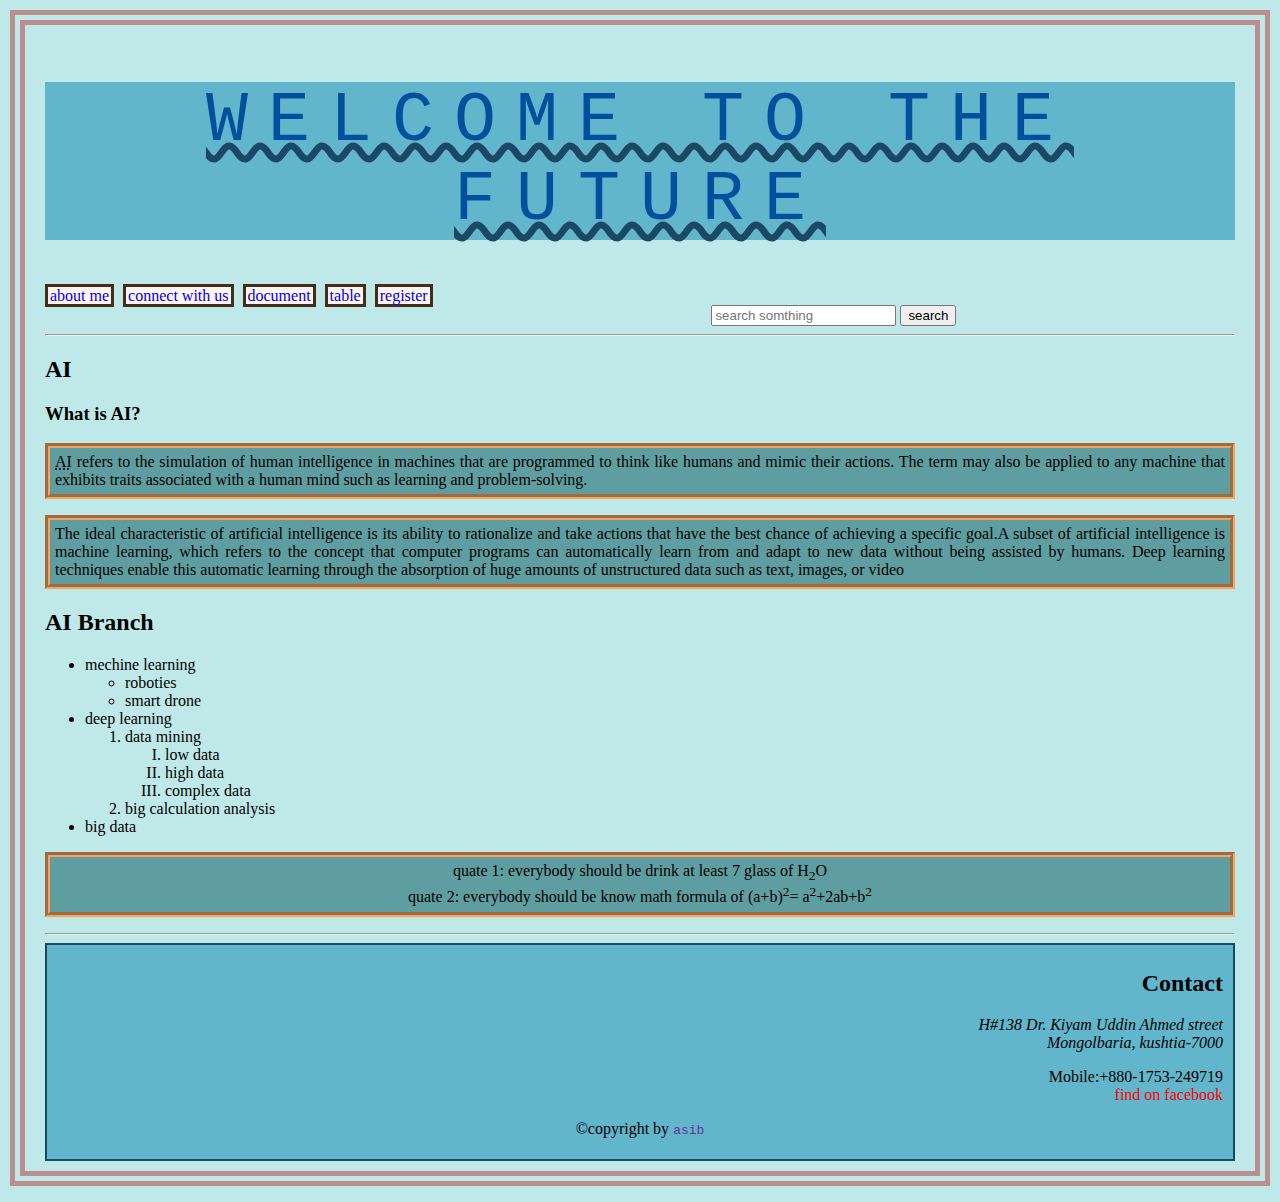
==== index.html @ 51e22979 "file name changed" ====
<!DOCTYPE html>
<html lang="en">

<head>
    <meta charset="UTF-8">
    <meta http-equiv="X-UA-Compatible" content="IE=edge">
    <meta name="viewport" content="width=device-width, initial-scale=1.0">
    <title>AI-asib's Blogs</title>
    <link rel="stylesheet" href="asib.css">
</head>

<body >
    <header>
        <h1>welcome to the future</h1>
         <nav >
            <a class=" pages" href="about.html">about me</a>
            <a class=" pages" href="ConnectWithUs.html">connect with us</a>
            <a class=" pages" href="document.html">document</a>
            <a class=" pages" href="table.html">table</a>
            <a class=" pages" href="registration.html">register</a>
            <form class="search" action="http://www.google.com/search">
                <input type="text"  name="q" placeholder="search somthing">
                <button>search</button>
            </form>
         </nav>
        <hr>
    </header>
    <main>
        <h2>AI</h2>
        <h3>What is AI?</h3>
        <p><abbr title="Artificial intelligence">AI</abbr> refers to the simulation of human intelligence in machines
            that
            are programmed to
            think like humans and mimic their actions. The term may also be applied to any machine that exhibits traits
            associated with a human mind such as learning and problem-solving.</p>
        <p>The ideal characteristic of artificial intelligence is its ability to rationalize and take actions that have
            the
            best chance of achieving a specific goal.A subset of artificial intelligence is machine learning, which
            refers
            to the concept that computer programs can automatically learn from and adapt to new data without being
            assisted
            by humans. Deep learning techniques enable this automatic learning through the absorption of huge amounts of
            unstructured data such as text, images, or video</p>
        <h2>AI Branch</h2>
        <!-- nested list -->
        <ul>
            <li>mechine learning
                <ul>
                    <li>roboties</li>
                    <li>smart drone</li>
                </ul>
            </li>
            <li>deep learning
                <ol>
                    <li>data mining</li>
                    <ol type="I">
                        <li>low data</li>
                        <li>high data</li>
                        <li>complex data</li>
                    </ol>
                    <li>big calculation analysis</li>
                </ol>
            </li>
            <li>big data

            </li>
        </ul>
        <section>
            <p class="copy">quate 1: everybody should be drink at least 7 glass of H<sub>2</sub>O <br>
               quate 2: everybody should be know math formula of (a+b)<sup>2</sup>= a<sup>2</sup>+2ab+b<sup>2</sup>
            </p>
        </section>

    </main>

    <hr>
    <footer>
        <!-- <div align="right"> -->
    <section>
        <h2>Contact</h2>
        <address>
            H#138 Dr. Kiyam Uddin Ahmed street <br>
            Mongolbaria, kushtia-7000
        </address>
        <p id="mobile">
            Mobile:+880-1753-249719 <br>
            <a href="https://www.facebook.com/asibahmed11" target="_blank">find on facebook</a>
            <!-- new tab for _blank, same tab or reload _self-->
        </p>
    </section>
        <p class="copy">&copy;copyright by  <span>asib</span></p>
        <!-- </div> -->
    </footer>
</body>

</html>
---- asib.css ----
h1{
    color: #00509d;
    text-decoration: #1b4965 underline wavy ;
    text-align: center;
    background-color: #62b6cb;
    letter-spacing: 20px;
    font-weight: 500;
    line-height: normal;
    font-size: 70px; 
    text-transform: uppercase;
    font-family: monospace,Arial, Helvetica, sans-serif;
}
body{
    padding: 10px 20px;
    background-color: #bee9e8;
    border: 15px double rosybrown;
    margin: 10px;
}

main p{
    text-align: justify;
    background-color: cadetblue;
    border: 5px groove sandybrown;
    padding: 5px;
    
}
footer{
    background-color: #62b6cb;
    text-align: right;
    padding: 5px 10px;
    border:2px solid #1b4965;
}
footer a{
    text-decoration: none;
    color: red;
}
.copy{
    text-align: center;
}
footer span{
    font-family:monospace;
    color: rebeccapurple;
}

#search{
    background-color: skyblue;
}
input[type="text"]{
    color: springgreen;
}

/* a[href="about.html"]{
    color: tomato;
}
a[href*=table]{
    color: violet;
    font-weight: bolder;
    font-family: 'Arial Narrow Bold', sans-serif;
} */
.search{
    display: inline;
    margin-left: 56%;
}
.pages{
    margin-right: 5px;
    border: 3px solid rgb(67, 45, 29);
    text-decoration: none;
    background-color: seashell;
    padding-left: 2px;
    padding-right: 2px;
}
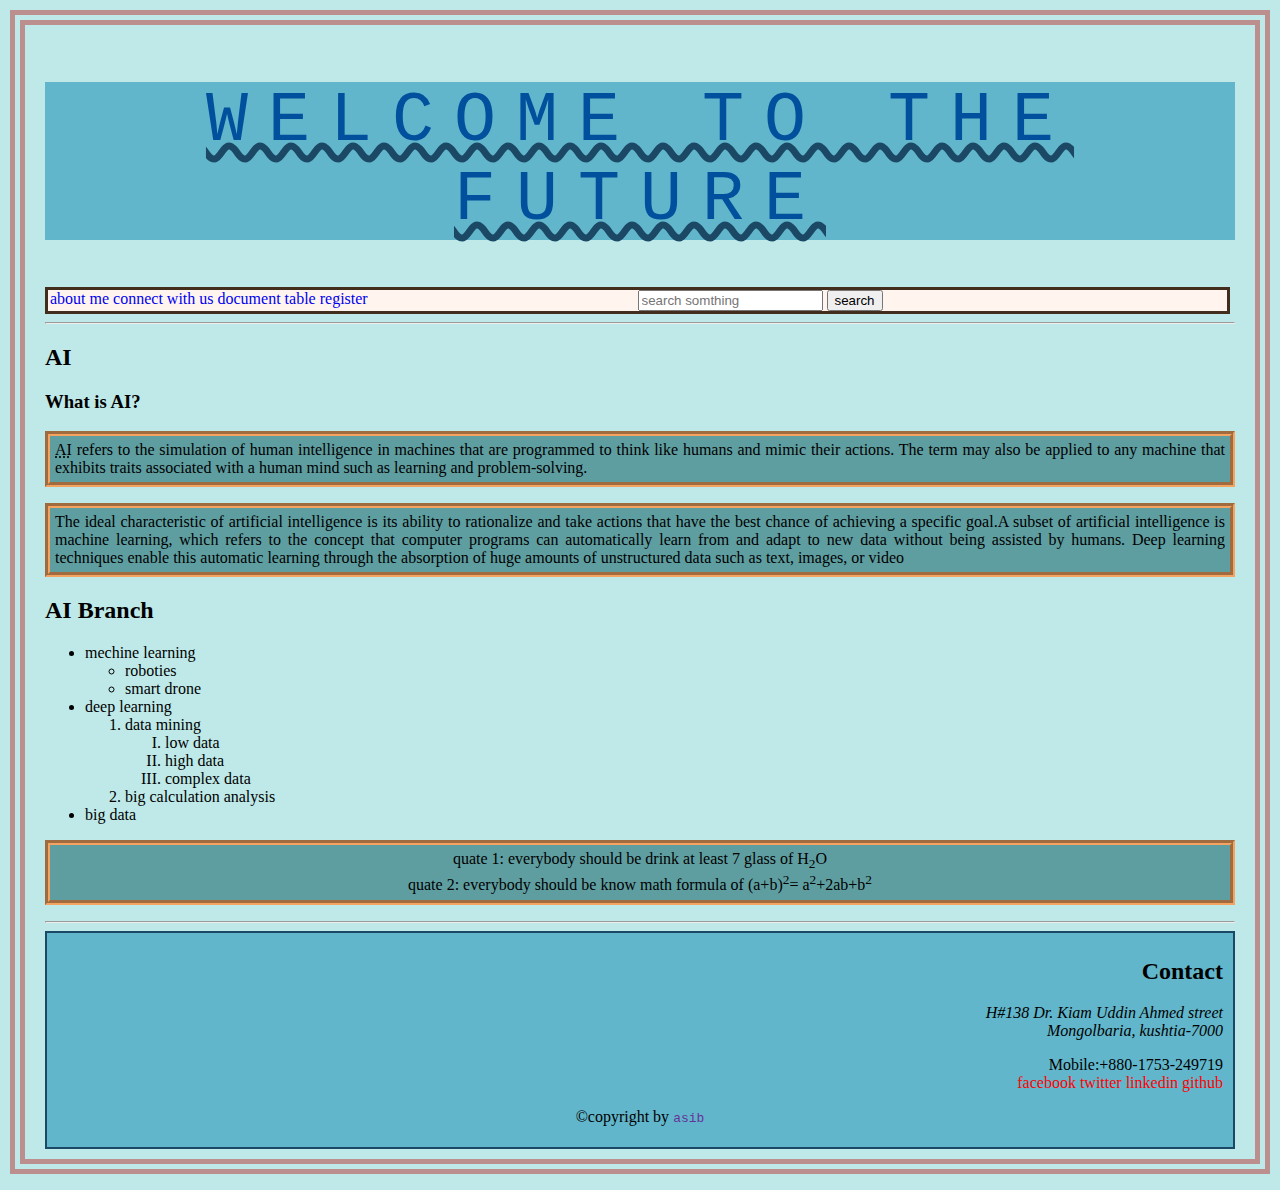
==== commit 0133edb7: "css changes" ====
--- a/index.html
+++ b/index.html
@@ -13,15 +13,22 @@
     <header>
         <h1>welcome to the future</h1>
          <nav >
-            <a class=" pages" href="about.html">about me</a>
-            <a class=" pages" href="ConnectWithUs.html">connect with us</a>
-            <a class=" pages" href="document.html">document</a>
-            <a class=" pages" href="table.html">table</a>
-            <a class=" pages" href="registration.html">register</a>
-            <form class="search" action="http://www.google.com/search">
-                <input type="text"  name="q" placeholder="search somthing">
-                <button>search</button>
-            </form>
+            <section class="pages">
+                <div class="search">
+                    <a  href="about.html">about me</a>
+                    <a  href="ConnectWithUs.html">connect with us</a>
+                    <a  href="document.html">document</a>
+                    <a  href="table.html">table</a>
+                    <a  href="registration.html">register</a>
+                </div>
+                <div class="search" id="asib">
+                    <form  action="http://www.google.com/search">
+                        <input type="text"  name="q" placeholder="search somthing">
+                        <button>search</button>
+                    </form>
+                </div>
+            </section>
+            
          </nav>
         <hr>
     </header>
@@ -79,13 +86,15 @@
     <section>
         <h2>Contact</h2>
         <address>
-            H#138 Dr. Kiyam Uddin Ahmed street <br>
+            H#138 Dr. Kiam Uddin Ahmed street <br>
             Mongolbaria, kushtia-7000
         </address>
         <p id="mobile">
             Mobile:+880-1753-249719 <br>
-            <a href="https://www.facebook.com/asibahmed11" target="_blank">find on facebook</a>
-            <!-- new tab for _blank, same tab or reload _self-->
+            <a href="https://www.facebook.com/asibahmed11" target="_blank">facebook</a>
+            <a href="https://twitter.com/asibahmed_11" target="_blank">twitter</a>
+            <a href="https://www.linkedin.com/in/asib/" target="_blank">linkedin</a>
+            <a href="https://github.com/asib11" target="_blank">github</a>
         </p>
     </section>
         <p class="copy">&copy;copyright by  <span>asib</span></p>
--- a/asib.css
+++ b/asib.css
@@ -42,9 +42,6 @@
     color: rebeccapurple;
 }
 
-#search{
-    background-color: skyblue;
-}
 input[type="text"]{
     color: springgreen;
 }
@@ -57,15 +54,20 @@
     font-weight: bolder;
     font-family: 'Arial Narrow Bold', sans-serif;
 } */
-.search{
-    display: inline;
-    margin-left: 56%;
-}
 .pages{
+    display: flex;
     margin-right: 5px;
     border: 3px solid rgb(67, 45, 29);
     text-decoration: none;
     background-color: seashell;
     padding-left: 2px;
     padding-right: 2px;
+    
+}
+.search{
+    align-items: right;
+    width: 50%;
+}
+.pages a{
+    text-decoration: none;
 }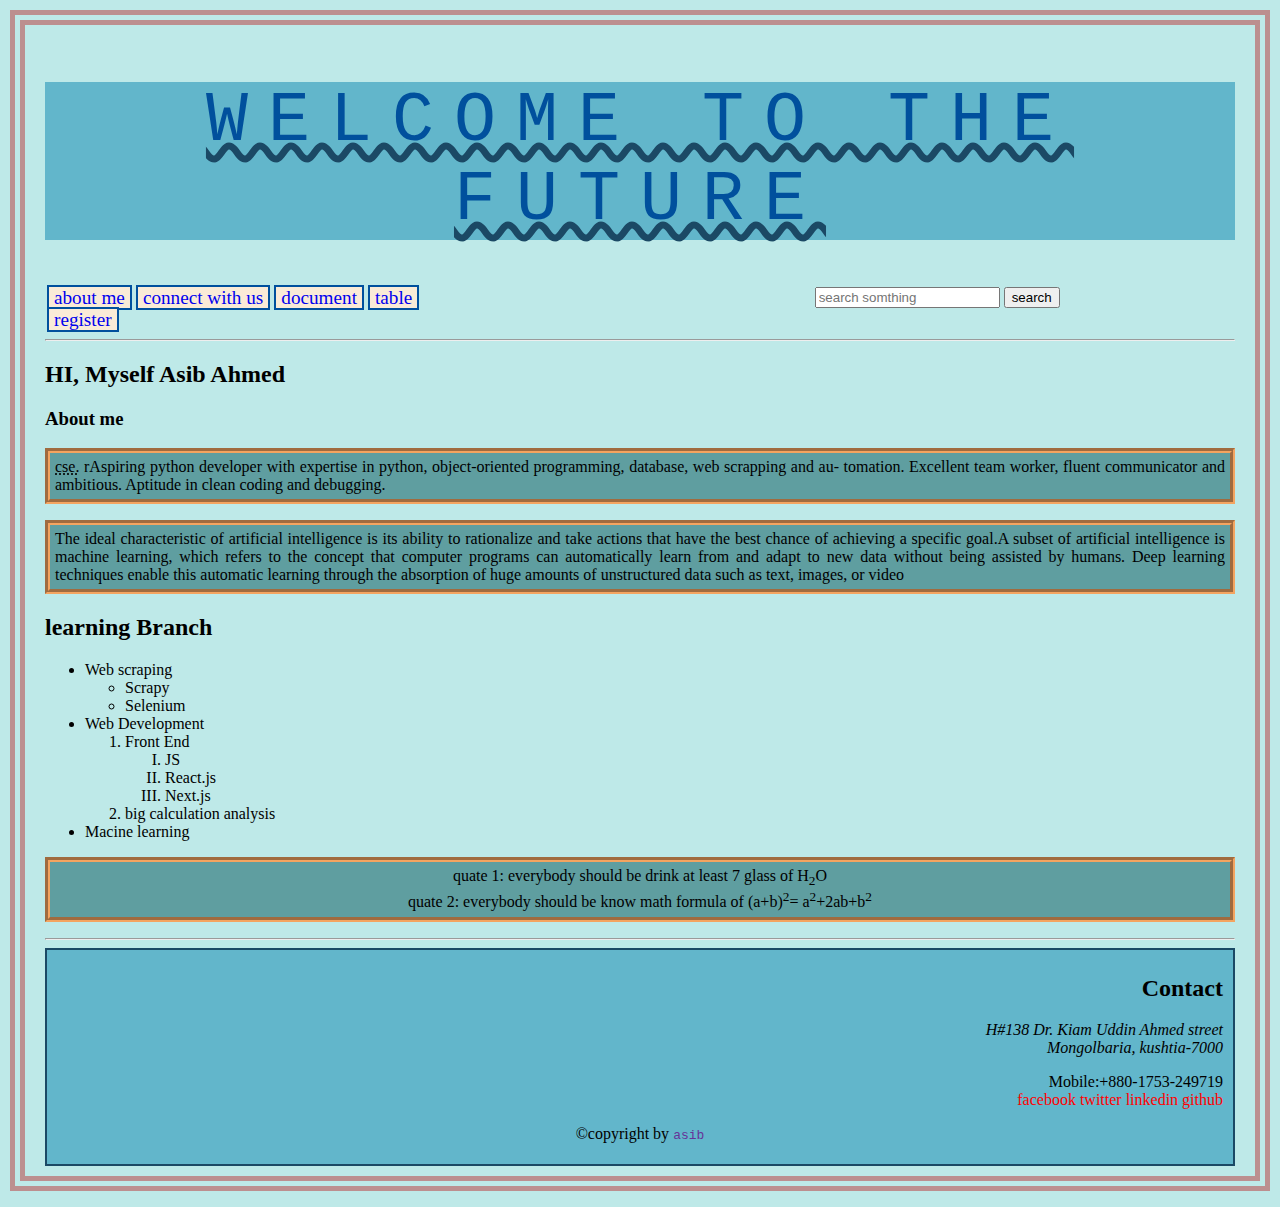
==== commit 9fbaa40c: "css changes" ====
--- a/index.html
+++ b/index.html
@@ -33,13 +33,10 @@
         <hr>
     </header>
     <main>
-        <h2>AI</h2>
-        <h3>What is AI?</h3>
-        <p><abbr title="Artificial intelligence">AI</abbr> refers to the simulation of human intelligence in machines
-            that
-            are programmed to
-            think like humans and mimic their actions. The term may also be applied to any machine that exhibits traits
-            associated with a human mind such as learning and problem-solving.</p>
+        <h2>HI, Myself Asib Ahmed</h2>
+        <h3>About me</h3>
+        <p><abbr title="computer science engineering">cse.</abbr> rAspiring python developer with expertise in python, object-oriented programming, database, web scrapping and au-
+            tomation. Excellent team worker, fluent communicator and ambitious. Aptitude in clean coding and debugging.</p>
         <p>The ideal characteristic of artificial intelligence is its ability to rationalize and take actions that have
             the
             best chance of achieving a specific goal.A subset of artificial intelligence is machine learning, which
@@ -48,27 +45,27 @@
             assisted
             by humans. Deep learning techniques enable this automatic learning through the absorption of huge amounts of
             unstructured data such as text, images, or video</p>
-        <h2>AI Branch</h2>
+        <h2>learning Branch</h2>
         <!-- nested list -->
         <ul>
-            <li>mechine learning
+            <li>Web scraping
                 <ul>
-                    <li>roboties</li>
-                    <li>smart drone</li>
+                    <li>Scrapy</li>
+                    <li>Selenium</li>
                 </ul>
             </li>
-            <li>deep learning
+            <li>Web Development
                 <ol>
-                    <li>data mining</li>
+                    <li>Front End</li>
                     <ol type="I">
-                        <li>low data</li>
-                        <li>high data</li>
-                        <li>complex data</li>
+                        <li>JS</li>
+                        <li>React.js</li>
+                        <li>Next.js</li>
                     </ol>
                     <li>big calculation analysis</li>
                 </ol>
             </li>
-            <li>big data
+            <li>Macine learning
 
             </li>
         </ul>
--- a/asib.css
+++ b/asib.css
@@ -57,17 +57,25 @@
 .pages{
     display: flex;
     margin-right: 5px;
-    border: 3px solid rgb(67, 45, 29);
+    /* border: 5px solid rgb(67, 45, 29); */
     text-decoration: none;
-    background-color: seashell;
+    /* background-color: #1b4965; */
     padding-left: 2px;
     padding-right: 2px;
     
 }
 .search{
-    align-items: right;
     width: 50%;
 }
 .pages a{
     text-decoration: none;
+    border:2px solid #00509d;
+    padding-left: 5px;
+    padding-right: 5px;
+    background-color: antiquewhite;
+    font-size:larger;
+}
+#asib{
+   
+    margin-left: 30%;
 }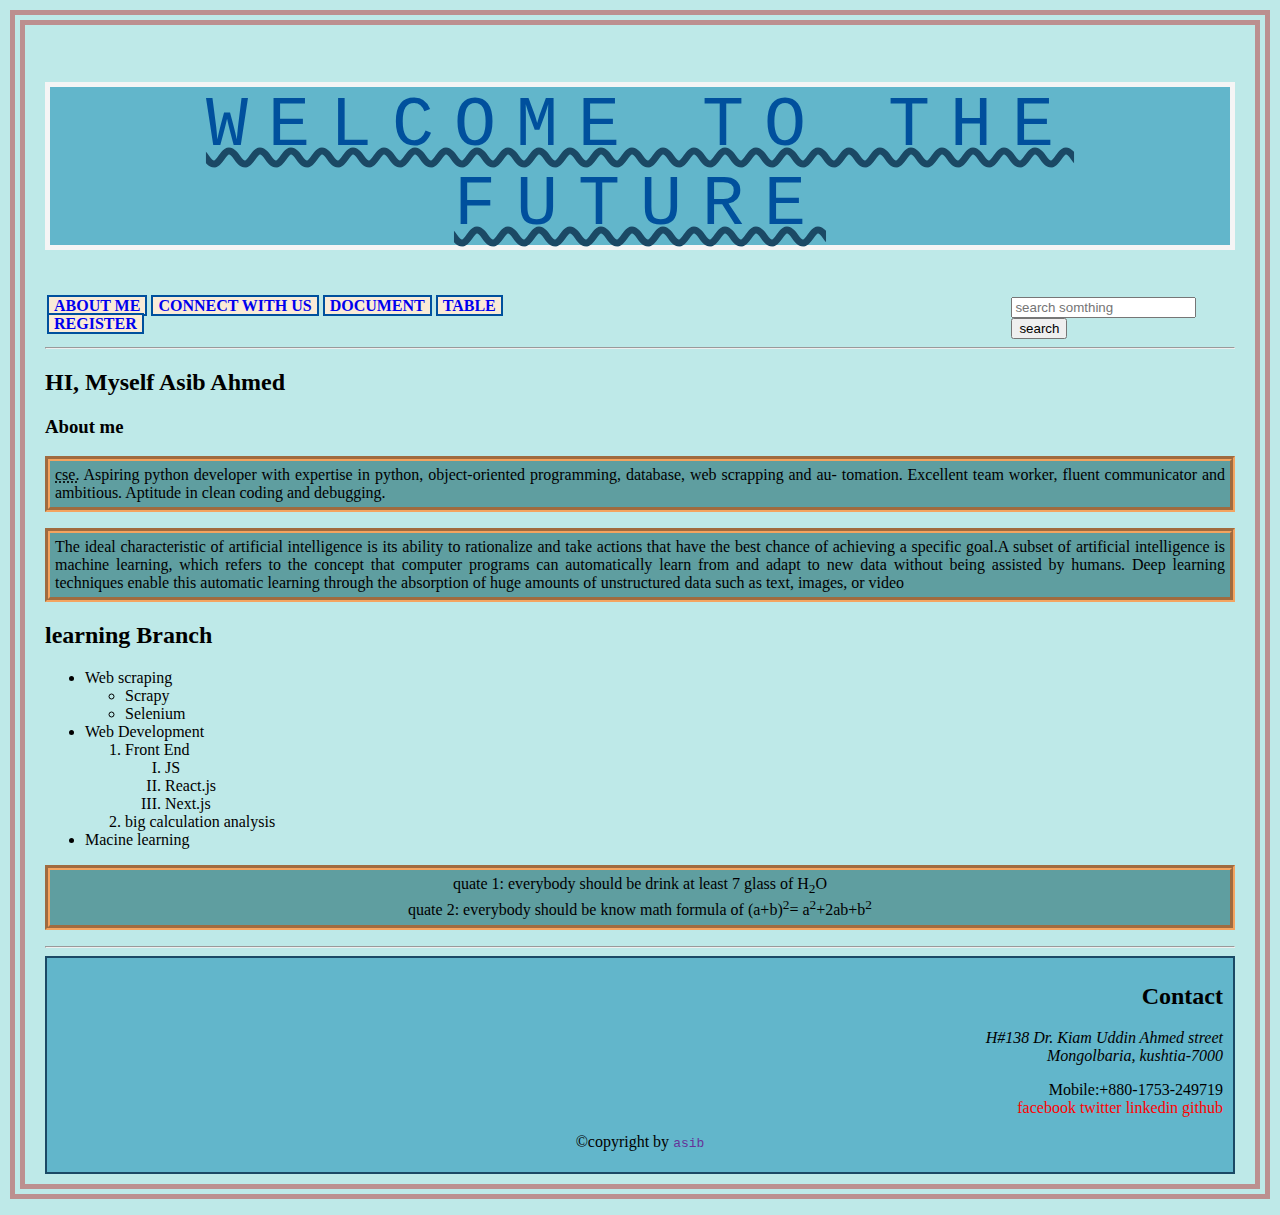
==== commit a6f17564: "css update and html change" ====
--- a/index.html
+++ b/index.html
@@ -35,7 +35,7 @@
     <main>
         <h2>HI, Myself Asib Ahmed</h2>
         <h3>About me</h3>
-        <p><abbr title="computer science engineering">cse.</abbr> rAspiring python developer with expertise in python, object-oriented programming, database, web scrapping and au-
+        <p><abbr title="computer science engineering">cse.</abbr> Aspiring python developer with expertise in python, object-oriented programming, database, web scrapping and au-
             tomation. Excellent team worker, fluent communicator and ambitious. Aptitude in clean coding and debugging.</p>
         <p>The ideal characteristic of artificial intelligence is its ability to rationalize and take actions that have
             the
--- a/asib.css
+++ b/asib.css
@@ -9,6 +9,7 @@
     font-size: 70px; 
     text-transform: uppercase;
     font-family: monospace,Arial, Helvetica, sans-serif;
+    border:5px solid whitesmoke;
 }
 body{
     padding: 10px 20px;
@@ -64,18 +65,22 @@
     padding-right: 2px;
     
 }
-.search{
+/* .pages{
     width: 50%;
-}
+} */
 .pages a{
     text-decoration: none;
     border:2px solid #00509d;
     padding-left: 5px;
     padding-right: 5px;
     background-color: antiquewhite;
-    font-size:larger;
+    /* font-size:larger; */
+    font-weight: 700;
+    font-family: 'Pacifico', cursive;
+    text-transform: uppercase;
 }
 #asib{
    
-    margin-left: 30%;
+    margin-left: 40%;
+    
 }